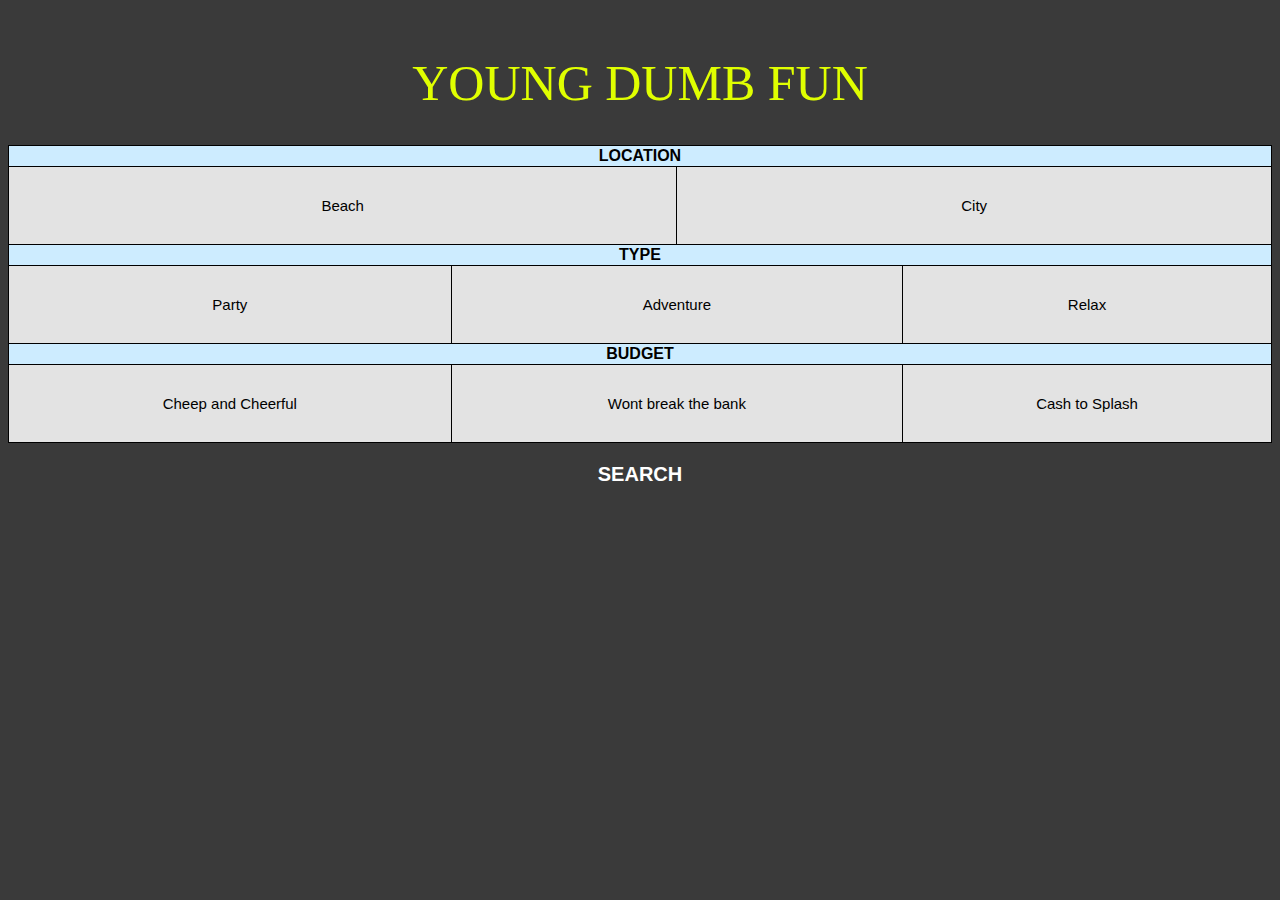
==== index.html @ 7c535a2b "HTML home page made, css style sheet made, image for home page" ====
<!doctype html>
<html>
  <head>
    <h1> Young Dumb Fun </h1>

    <link rel="stylesheet" type="text/css" href="css/styles.css">
  </head>
  <body>

<table style="width:100%">

  <tr>
    <th colspan="6">LOCATION</th>
  </tr>
  <tr>
    <td colspan="3"> Beach </td>
    <td colspan="3"> City </td>
  </tr>

  <tr>
    <th colspan="6"> TYPE </th>
  </tr>
  <tr>
    <td colspan="2"> Party </td>
    <td colspan="2"> Adventure </td>
    <td colspan="2"> Relax </td>
  </tr>

  <tr>
    <th colspan="6"> BUDGET </th>
  </tr>
  <tr>
    <td colspan="2"> Cheep and Cheerful </td>
    <td colspan="2"> Wont break the bank </td>
    <td colspan="2"> Cash to Splash </td>
  </tr>
</table>

<p class= "search"> SEARCH </p>

  </body>
</html>
---- css/styles.css ----
html{
  background: #3A3A3A;
}

h1 {
    Color: #E0FF00;
    text-transform: uppercase;
    text-align: center;
    font-weight: lighter;
    font-size: 50px;
    padding: auto;
    padding-top: 0.4em;
    font-family: Verdana;
}


table, th, td {
  border: 1px solid black;
  border-collapse: collapse;
}

th{
  background-color: #CDECFF;
  font-family: sans-serif;
  text-align: center;
}

td {
  padding: 30px;
  text-align: center;
  background-color: #E3E3E3;
  font-family:sans-serif;
  font-size: 15px;
}

.search {
  color: white;
  font-size: 20px;
  text-align: center;
  font-weight: bold;
  font-family: sans-serif;
  }
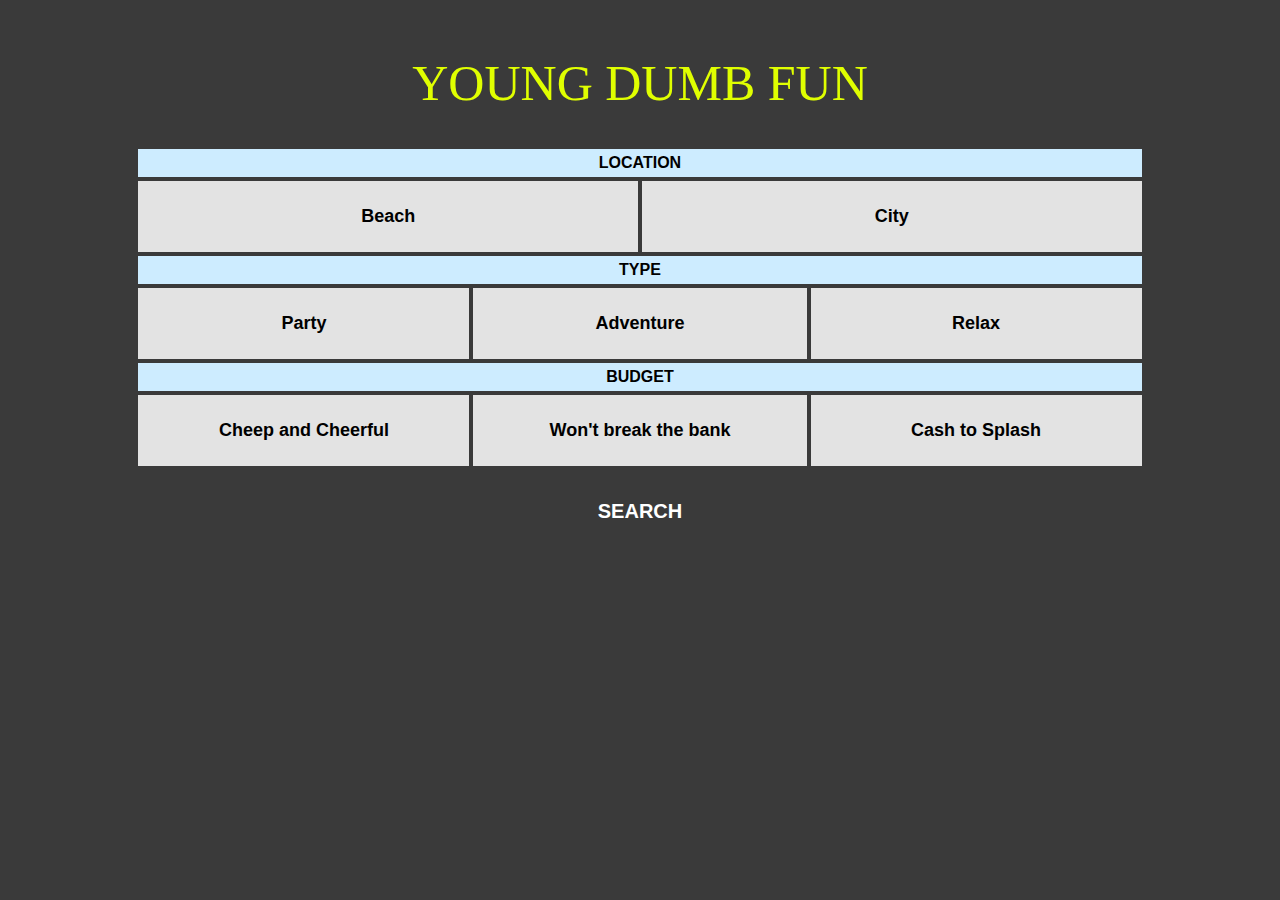
==== commit 68744b13: "Beach and Holiday pages made, Home page eddited, CSS added, Pictures uploaded" ====
--- a/index.html
+++ b/index.html
@@ -2,41 +2,38 @@
 <html>
   <head>
     <h1> Young Dumb Fun </h1>
-
     <link rel="stylesheet" type="text/css" href="css/styles.css">
   </head>
+
   <body>
 
-<table style="width:100%">
+    <table class = "Hometable">
+      <tr>
+        <th colspan="6">LOCATION</th>
+      </tr>
+      <tr>
+        <td colspan="3"> Beach </td>
+        <td colspan="3"> City </td>
+      </tr>
+      <tr>
+        <th colspan="6"> TYPE </th>
+      </tr>
+      <tr>
+        <td colspan="2"> Party </td>
+        <td colspan="2"> Adventure </td>
+        <td colspan="2"> Relax </td>
+      </tr>
+      <tr>
+        <th colspan="6"> BUDGET </th>
+      </tr>
+      <tr>
+        <td colspan="2"> Cheep and Cheerful </td>
+        <td colspan="2"> Won't break the bank </td>
+        <td colspan="2"> Cash to Splash </td>
+      </tr>
+    </table>
 
-  <tr>
-    <th colspan="6">LOCATION</th>
-  </tr>
-  <tr>
-    <td colspan="3"> Beach </td>
-    <td colspan="3"> City </td>
-  </tr>
-
-  <tr>
-    <th colspan="6"> TYPE </th>
-  </tr>
-  <tr>
-    <td colspan="2"> Party </td>
-    <td colspan="2"> Adventure </td>
-    <td colspan="2"> Relax </td>
-  </tr>
-
-  <tr>
-    <th colspan="6"> BUDGET </th>
-  </tr>
-  <tr>
-    <td colspan="2"> Cheep and Cheerful </td>
-    <td colspan="2"> Wont break the bank </td>
-    <td colspan="2"> Cash to Splash </td>
-  </tr>
-</table>
-
-<p class= "search"> SEARCH </p>
+    <p class= "search"> SEARCH </p>
 
   </body>
 </html>
--- a/css/styles.css
+++ b/css/styles.css
@@ -13,24 +13,57 @@
     font-family: Verdana;
 }
 
-
 table, th, td {
   border: 1px solid black;
-  border-collapse: collapse;
+  border-color: #3A3A3A
+}
+
+table {
+  padding-bottom:10px;
+  width: 100%
 }
 
 th{
+  padding: 5px;
   background-color: #CDECFF;
   font-family: sans-serif;
   text-align: center;
+  font-weight: bold;
 }
 
 td {
-  padding: 30px;
+  padding: 25px;
   text-align: center;
   background-color: #E3E3E3;
   font-family:sans-serif;
-  font-size: 15px;
+  font-size: 18px;
+  font-weight: bold;
+  width: 33%
+}
+
+table.Hometable {
+  width: 80%;
+  margin-left: 10%;
+  margin-right: 10%;
+}
+
+table.Holidays {
+  width: 80%;
+  margin-left: 10%;
+  margin-right: 10%;
+}
+
+.price td {
+  padding: 5px;
+  background-color: #E3E3E3;
+  font-family: fantasy;
+  font-size: 18px;
+  font-weight: bold;
+  width:33%
+}
+
+.pic td{
+  padding: 5px;
 }
 
 .search {
@@ -40,3 +73,8 @@
   font-weight: bold;
   font-family: sans-serif;
   }
+
+  .pic {
+      width: 100%;
+      height: 100px;
+  }
